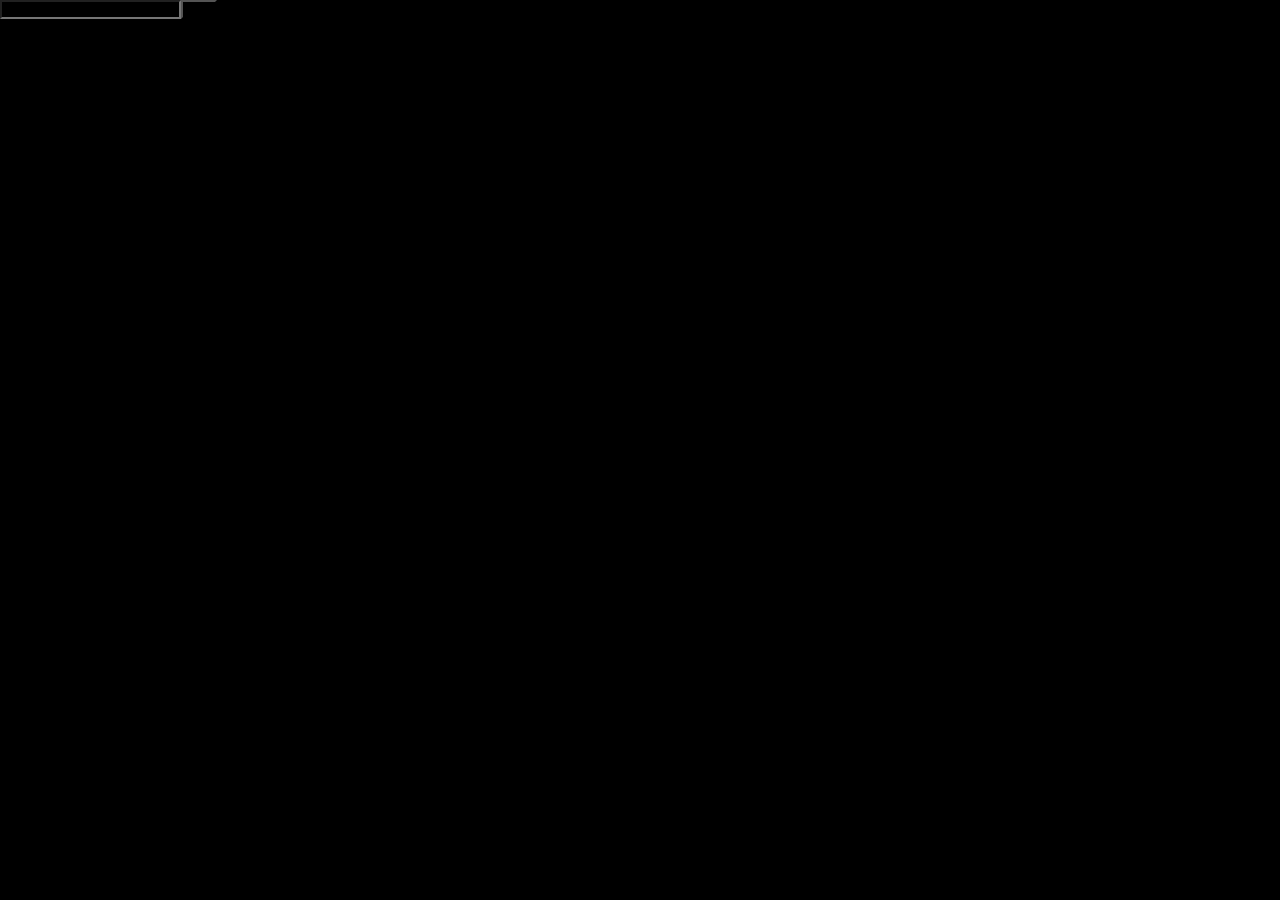
==== GSAP01/index.html @ 34c5f2e0 "commit" ====
<!DOCTYPE html>
<html lang="en">

<head>
    <meta charset='utf-8' />
    <meta name='viewport' content='width=device-width, initial-scale=1.0'>
    <meta name='description' content='GSAP: GreenSock Library'>
    <meta name='keywords' content='Animations, JS Library, GSAP'>
    <meta name='author' content='Nat Cherman'>
    <link rel='stylesheet' href='style/style.css' />
    <title>GSAP learn exercice</title>
</head>

<body>
    <div id='container'>
        <h2 id='sayHello'></h2>
        <input type='text' id='pseudo'><button onclick='setData()' id='btn'>Enter</button>
        <h4 id='visitDisplay'></h4>
    </div>

    <script src='style/script.js'></script>

    //GSON Install
    <script src="https://cdnjs.cloudflare.com/ajax/libs/gsap/3.6.0/gsap.min.js"></script>
</body>

</html>
---- GSAP01/style/style.css ----
* {
  padding: 0;
  margin: 0;
  background-color: #000;
}
/*# sourceMappingURL=style.css.map */
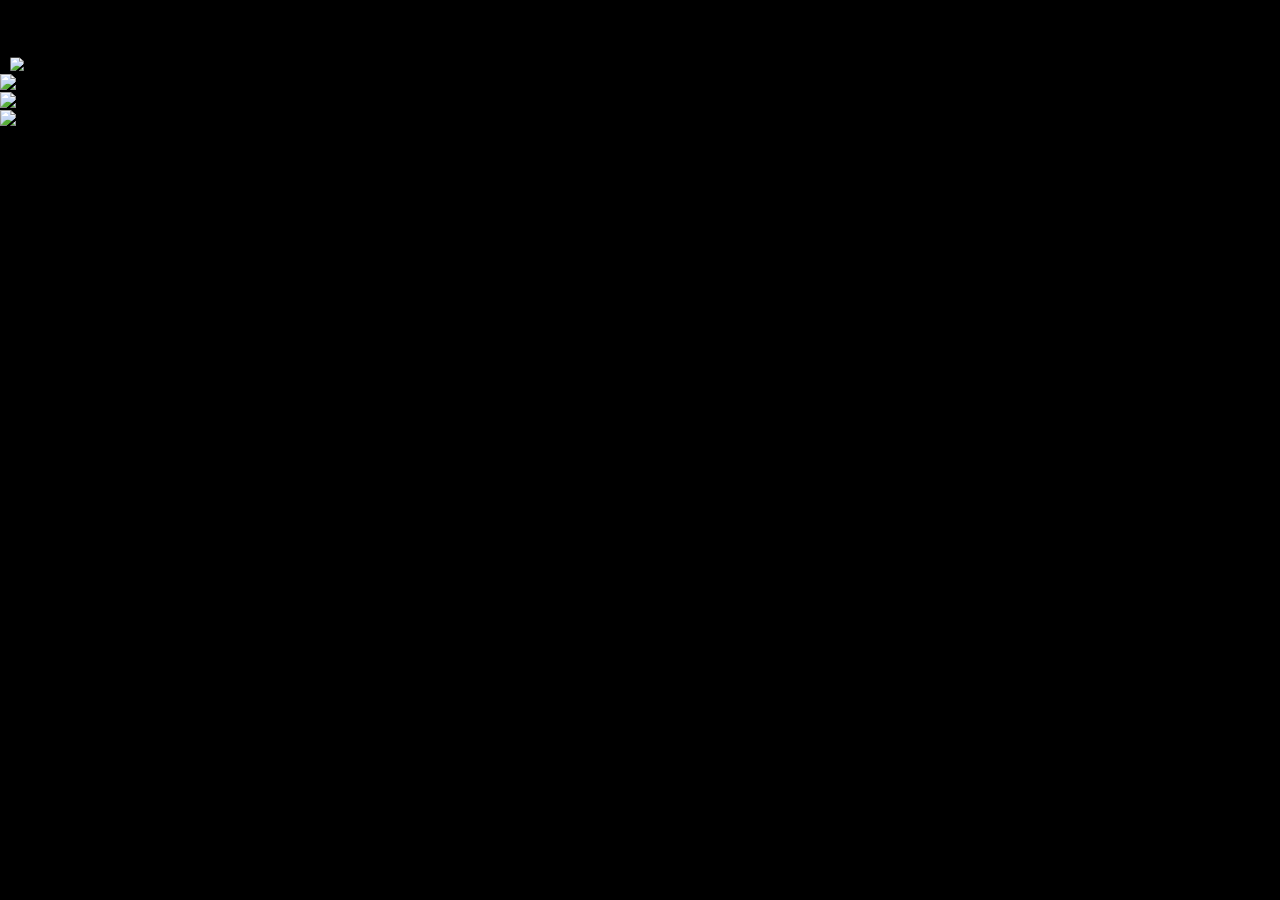
==== commit 213a3e78: "Update" ====
--- a/GSAP01/index.html
+++ b/GSAP01/index.html
@@ -12,15 +12,25 @@
 </head>
 
 <body>
-    <div id='container'>
-        <h2 id='sayHello'></h2>
-        <input type='text' id='pseudo'><button onclick='setData()' id='btn'>Enter</button>
-        <h4 id='visitDisplay'></h4>
+    <div class="container-first">
+        <h1><span>You </span><span>need </span><span>some </span><span>rest</span></h1>
+
+        <div class="container-btns">
+            <button class="btn-first b1">Discover</button>
+            <button class="btn-first b2">Contact</button>
+        </div>
     </div>
 
-    <script src='style/script.js'></script>
+    <img src='assets/logo.png' alt='canadian maple leaf' class='logo' />
 
-    //GSON Install
+    <ul class="medias">
+        <li class="bulles"><img src="assets/facebook.png" alt="facebook logo" class="logo-medias"></li>
+        <li class="bulles"><img src="assets/instagram.png" alt="instagram logo" class="logo-medias"></li>
+        <li class="bulles"><img src="assets/twitter.png" alt="twitter logo" class="logo-medias"></li>
+    </ul>
+
+    <script src="scripts/script.js"></script>
+    <!--GSAP-->
     <script src="https://cdnjs.cloudflare.com/ajax/libs/gsap/3.6.0/gsap.min.js"></script>
 </body>
 
